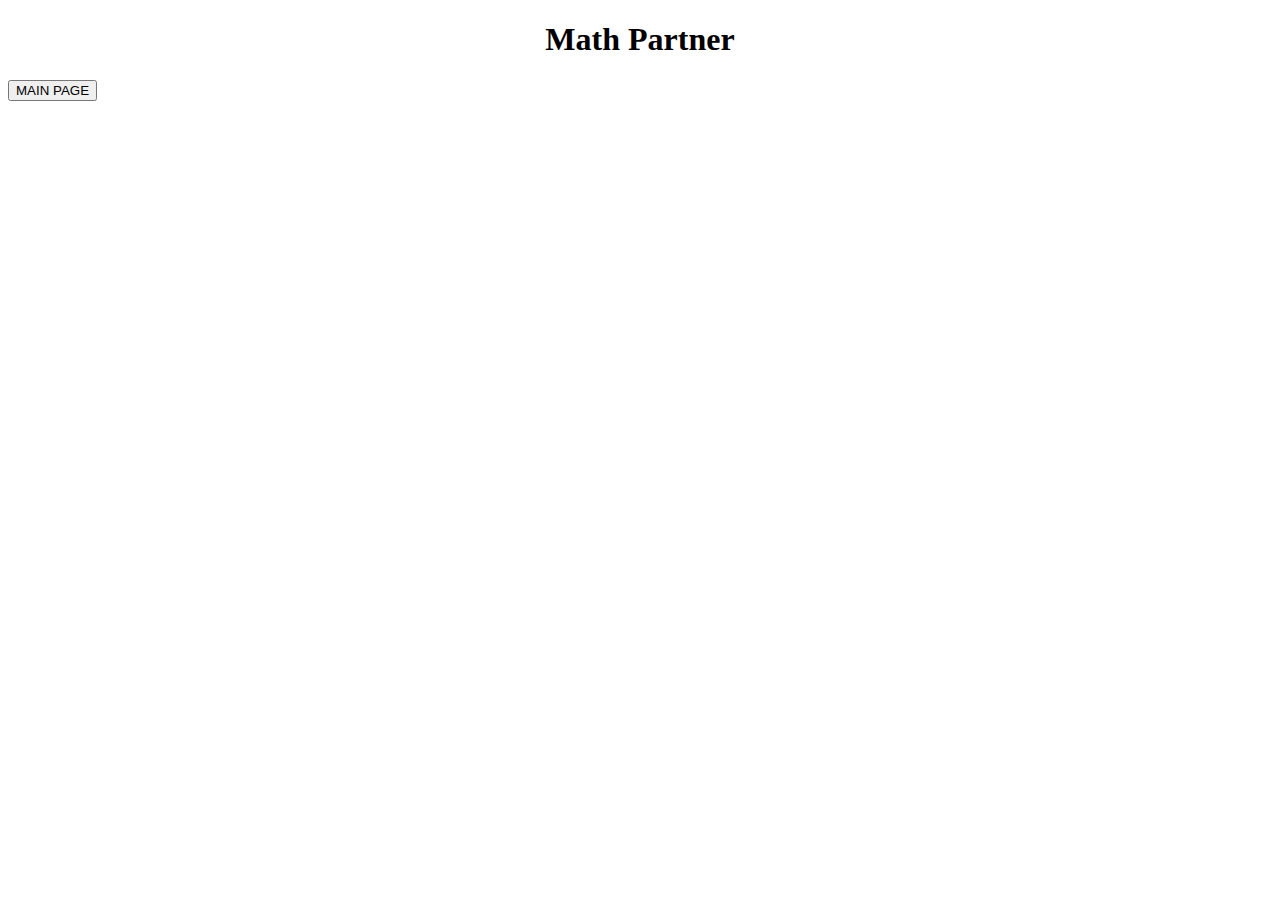
==== history.html @ 98cb9eb9 "Add files via upload" ====
<!DOCTYPE html>
<html lang="en">
<head>
    <meta charset="UTF-8">
    <meta http-equiv="X-UA-Compatible" content="IE=edge">
    <meta name="viewport" content="width=device-width, initial-scale=1.0">
    <link rel = "stylesheet" href = "style.css" />
    <link rel = "stylesheet" href = "https://cdnjs.cloudflare.com/ajax/libs/font-awesome/4.7.0/css/font-awesome.min.css" />
    <title>History</title>
</head>
<body>
    <header>
        <h1 style = "text-align: center;">Math Partner</h1>
        <button id = "mainPage" onclick="window.location.href = 'index.html';">MAIN PAGE</button>
    </header>
    <main>
        <div class = "card2"></div>
    </main>
    <script src = "history.js"></script>
    
</body>
</html>
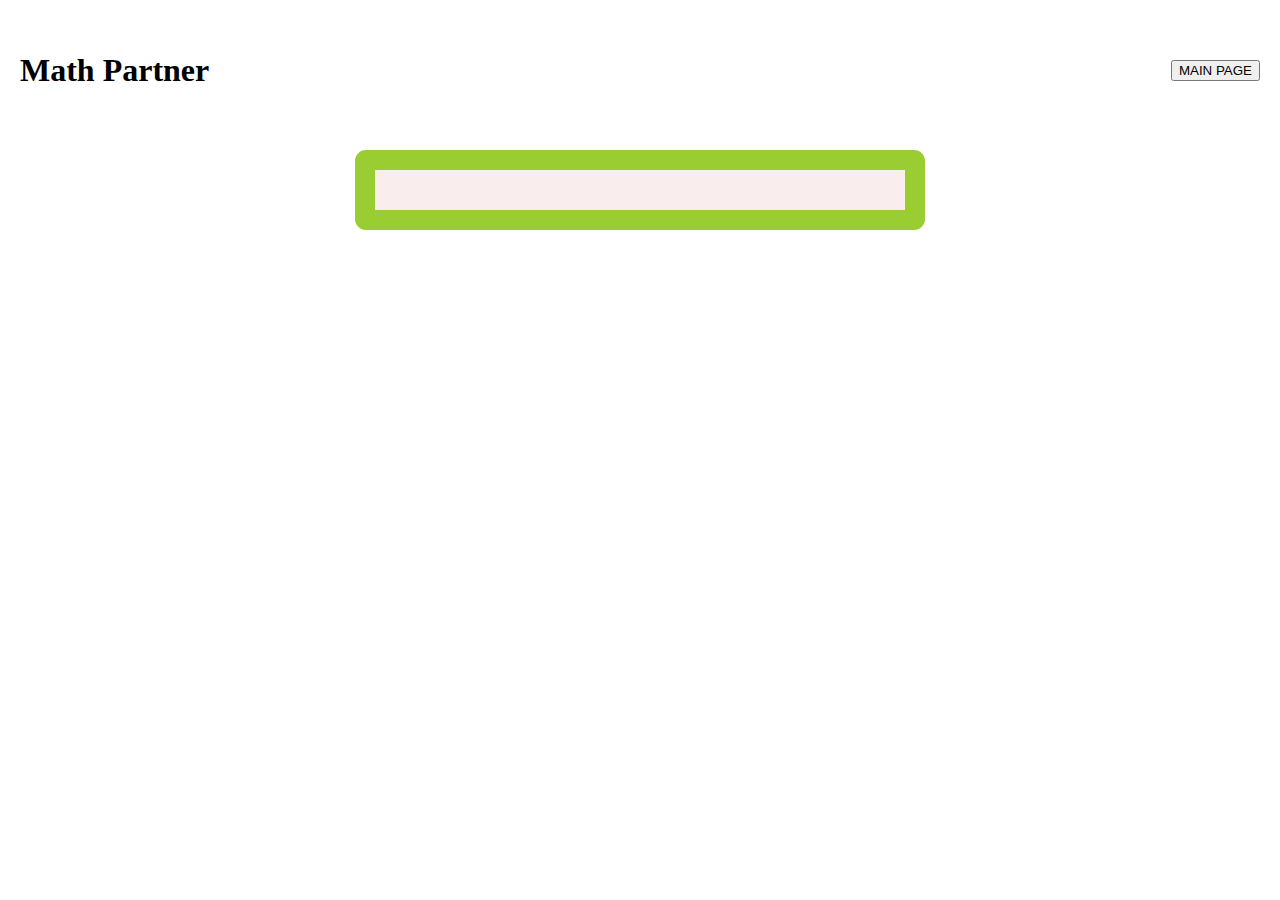
==== commit 2a9dc9f4: "Update history.html" ====
--- a/history.html
+++ b/history.html
@@ -4,7 +4,7 @@
     <meta charset="UTF-8">
     <meta http-equiv="X-UA-Compatible" content="IE=edge">
     <meta name="viewport" content="width=device-width, initial-scale=1.0">
-    <link rel = "stylesheet" href = "style.css" />
+    <link rel = "stylesheet" href = "styles.css" />
     <link rel = "stylesheet" href = "https://cdnjs.cloudflare.com/ajax/libs/font-awesome/4.7.0/css/font-awesome.min.css" />
     <title>History</title>
 </head>
@@ -19,4 +19,4 @@
     <script src = "history.js"></script>
     
 </body>
-</html>+</html>
--- a/styles.css
+++ b/styles.css
@@ -0,0 +1,71 @@
+body{
+    padding: 0;
+    margin : 0;
+    width: 100%;
+}
+div{
+    display: inline-block;
+}
+button{
+    display: inline-block;
+    cursor: pointer;
+}
+header{
+    display: flex;
+    justify-content: space-between;
+    align-items: center;
+    height: 100px;
+    width: auto;
+    padding: 20px;
+}
+main{
+    height: 500px;
+    width: auto;
+    display: flex;
+    flex-direction: column;
+    align-items: center;
+}
+#container{
+    padding: 20px;
+    height: 50px;
+    width: auto;
+    border: 20px solid yellowgreen;
+    border-radius: 11px;
+    background-color: rgb(250, 237, 237);
+}
+.card{
+    height: 200px;
+    width: 490px;
+    background-color: rgb(250, 237, 237);
+    border: 20px solid yellowgreen;
+    border-radius: 11px;
+    margin: 10px;
+    padding: 20px;
+}
+.newCard{
+    border: 5px solid black;
+    border-radius: 11px;
+    width: 470px;
+    padding: 5px;
+}
+.newCard p{
+    font-weight: bold;
+}
+.card2{
+        height: fit-content;
+        width: 490px;
+        background-color: rgb(250, 237, 237);
+        border: 20px solid yellowgreen;
+        border-radius: 11px;
+        margin: 10px;
+        padding: 20px;
+    }
+    .newCard2{
+        border: 5px solid black;
+        border-radius: 11px;
+        width: 470px;
+        padding: 5px;
+        display: flex;
+        justify-content: space-between;
+        align-items: center;
+    }
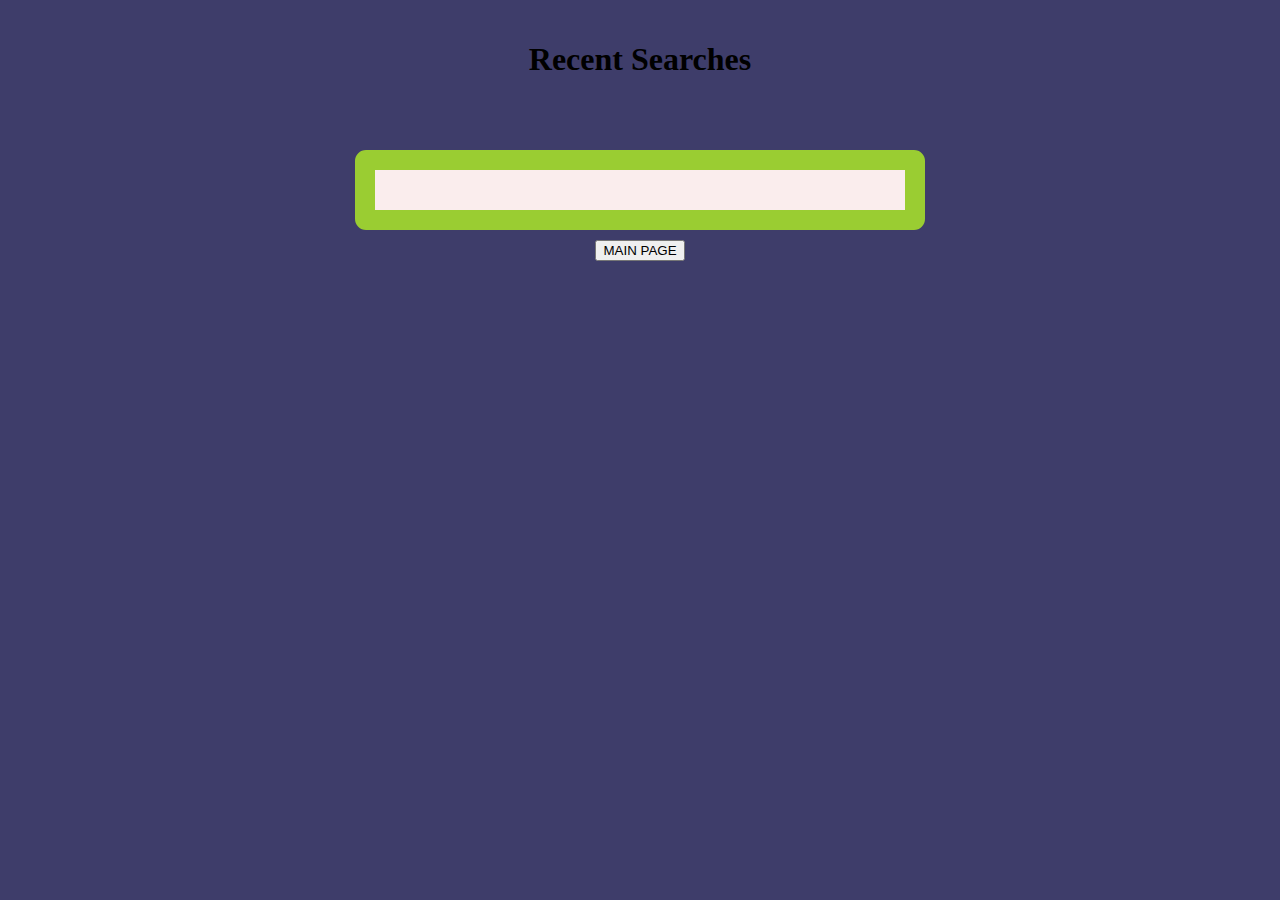
==== commit aa595143: "Add files via upload" ====
--- a/history.html
+++ b/history.html
@@ -4,19 +4,20 @@
     <meta charset="UTF-8">
     <meta http-equiv="X-UA-Compatible" content="IE=edge">
     <meta name="viewport" content="width=device-width, initial-scale=1.0">
-    <link rel = "stylesheet" href = "styles.css" />
+    <link rel = "stylesheet" href = "style.css" />
     <link rel = "stylesheet" href = "https://cdnjs.cloudflare.com/ajax/libs/font-awesome/4.7.0/css/font-awesome.min.css" />
     <title>History</title>
 </head>
 <body>
     <header>
-        <h1 style = "text-align: center;">Math Partner</h1>
-        <button id = "mainPage" onclick="window.location.href = 'index.html';">MAIN PAGE</button>
+        <h1 style = "text-align: center;">Recent Searches</h1>
+        
     </header>
     <main>
         <div class = "card2"></div>
+        <button id = "mainPage" onclick="window.location.href = 'index.html';">MAIN PAGE</button>
     </main>
     <script src = "history.js"></script>
     
 </body>
-</html>
+</html>--- a/style.css
+++ b/style.css
@@ -0,0 +1,74 @@
+body{
+    padding: 0;
+    margin : 0;
+    width: 100%;
+    background-color: rgb(62, 61, 106);
+}
+div{
+    display: inline-block;
+}
+button{
+    display: inline-block;
+    cursor: pointer;
+}
+header{
+    height: 100px;
+    width: auto;
+    padding: 20px;
+}
+main{
+    height: 500px;
+    width: auto;
+    display: flex;
+    flex-direction: column;
+    align-items: center;
+}
+.problems{
+    display: inline;
+}
+#container{
+    padding: 20px;
+    height: auto;
+    width: 490px;
+    border: 20px solid yellowgreen;
+    border-radius: 11px;
+    background-color: rgb(250, 237, 237);
+    display: flex;
+    justify-content: space-between;
+}
+.card{
+    height: 200px;
+    width: 490px;
+    background-color: rgb(250, 237, 237);
+    border: 20px solid yellowgreen;
+    border-radius: 11px;
+    margin: 10px;
+    padding: 20px;
+}
+.newCard{
+    border: 5px solid black;
+    border-radius: 11px;
+    width: 470px;
+    padding: 5px;
+}
+.newCard p{
+    font-weight: bold;
+}
+.card2{
+        height: fit-content;
+        width: 490px;
+        background-color: rgb(250, 237, 237);
+        border: 20px solid yellowgreen;
+        border-radius: 11px;
+        margin: 10px;
+        padding: 20px;
+    }
+    .newCard2{
+        border: 5px solid black;
+        border-radius: 11px;
+        width: 470px;
+        padding: 5px;
+        display: flex;
+        justify-content: space-between;
+        align-items: center;
+    }